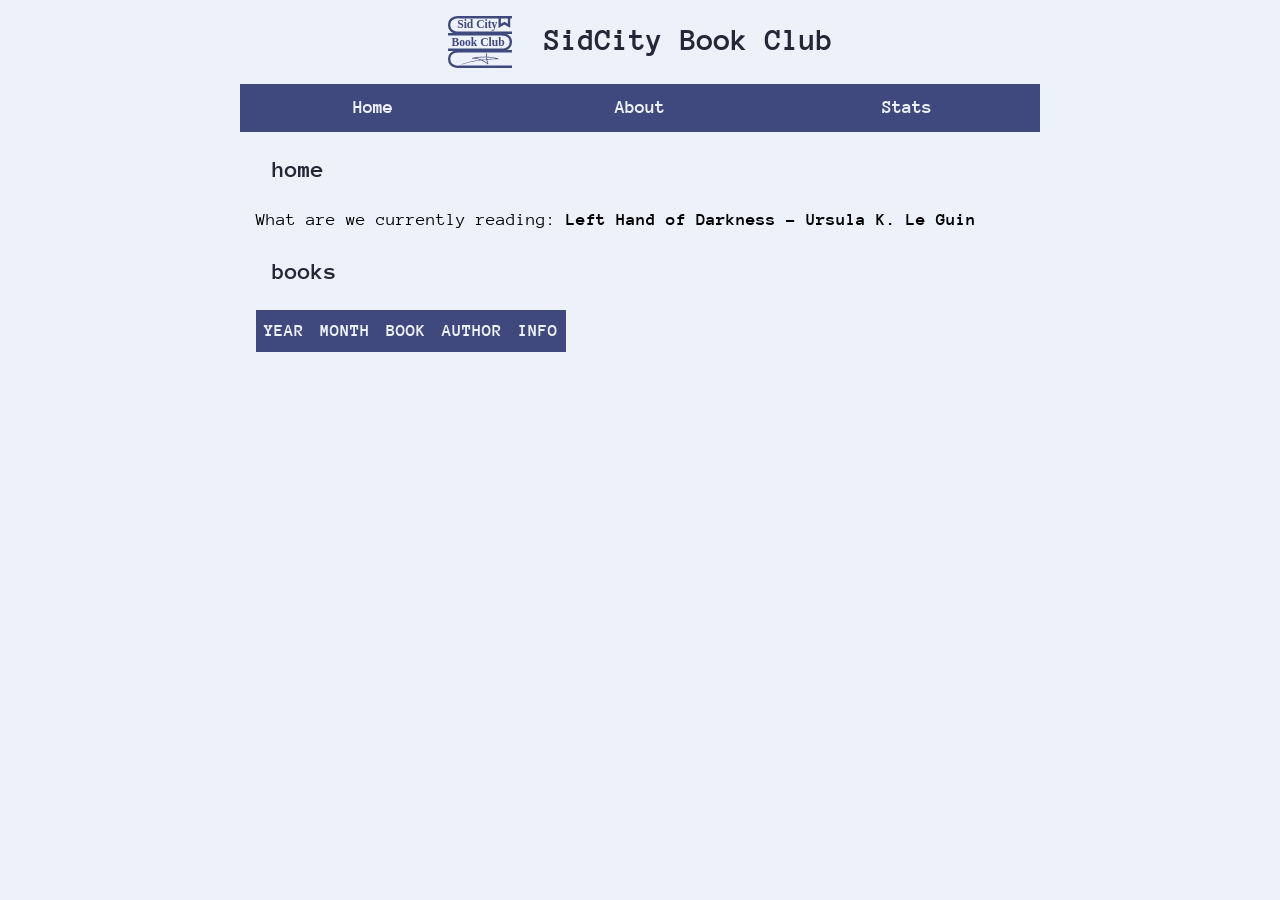
==== index.html @ 2d635872 "small changes" ====
<!DOCTYPE html>
<html lang="en">
    <head>
        <meta charset="UTF-8">
        <meta name="viewport" content="width=device-width, initial-scale=1.0">
        <title>SidCity Book Club</title>

        <link rel="icon" type="image/x-icon" href="/icons/logo_dark.svg">

        <link rel="stylesheet" href="css/global.css" />
        <link rel="stylesheet" href="css/colours.css" />
        <link rel="stylesheet" href="css/fonts.css" />

    </head>

    <body>
        <header>
            <div class="h1Img">
                <img src="icons/logo_dark.svg" alt="sid city book club logo" class="headerLogo"/>
                <h1>SidCity Book Club</h1>
            </div>
            
            <nav>
                <ul>
                    <li class="navButton"><a href="index.html" >Home</a></li>
                    <li class="navButton"><a href="about.html">About</a></li>
                    <li class="navButton"><a href="stats.html">Stats</a></li>
                </ul>
            </nav>
        </header>

        <main>
            <h2>home</h2>
            <div id="currentReading">
                <p>What are we currently reading: <b>Left Hand of Darkness - Ursula K. Le Guin</b></p>
            </div>

            <div id="booksTable">
                <h2>books</h2>


                <div class="table">
                    <table id="table">
                        <thead>
                            <tr >
                                <th>YEAR</th>
                                <th>MONTH</th>
                                <th>BOOK</th>
                                <th>AUTHOR</th>
                                <th>INFO</th>
                            </tr>
                        </thead>
                        <tbody>
                            
                        </tbody>
                    </table>
                </div>
                
            </div>

        </main>
      <script src="index.js"></script>  
      <script src="translateMonth.js"></script>
    </body>
    
</html>
---- css/global.css ----
html {
  background-color: var(--white);
  font-family: Anonymous Pro, serif;
}

body {
  margin: 0 auto;
  width: 100%;
  max-width: 800px;
  line-height: 1.5;
  padding-bottom: 2rem;
}


/* Header CSSS */
header {
    position: relative;
    top: 0;
    width: 100%;
    text-align: center;
    padding: 0;
    margin: 0;

}
.h1Img {
    display: flex;
    justify-content: center;
    gap: 2rem;
    padding-top: 1rem;
    margin: 0;
}

h1 {
    color: var(--black);
    font-size:2rem;
    padding: 0;
    margin: 0;
    padding-right: 1rem;
}

.headerLogo{
    width: 4rem;
    height: auto;
    padding-left: 1rem;
    margin: 0;
}

ul {
    display: flex;
    list-style-type: none;
    padding: 0;
    background-color: var(--blue);
}

.navButton {
    width: calc(100% / 3);
    height: 3rem;
    display: flex;
    justify-content: center;
    align-items: center;

}

.navButton a {
    font-weight: bold;
    color: var(--white);
    text-decoration: none;
    font-size: 1.2rem;
}

.navButton a:hover {
    text-decoration: underline;
}


/* MAIN css */
main {
    padding-left: 1rem;
    padding-right: 1rem;
    font-size: 1.1rem;
}

h2 {
    width: 100%;
    color: var(--black);
    font-size: 1.5rem;
    padding-left: 1rem;
}


/* CSS for book page specifically */
.annotation {
    color: var(--blue);
}

.bookPage img {
    float: right;
    width: 15rem;
    height: auto;
    padding: 2px;
}

/* CSS for small screens, changes how the cover image behaves and also the name of the book */
@media (max-width: 500px) {
  .bookPage img {
    float: none;
    display: block;
    margin: 0 auto;

  }

  #name {
    text-align: center;
  }
}


/* CSS FOR INDEX TABLE */
table {
    border-collapse: collapse;
}

.table {
  max-height: 60vh;
  overflow-y: auto;
}

thead th {
  z-index: 1;
  font-weight: bold;
  text-align: left; 
  background-color: var(--blue);
  color: var(--white);
  padding: 0.5rem;
  position: sticky;
  top: 0
}

td {
    padding: 0.5rem;
}

.moreBtn {
    color: var(--blue);
    text-decoration: underline;
}

tr:hover {
    text-decoration: underline;
    color: var(--blue);
    cursor: pointer;
}


/* ABOUT PAGE CSS */
.imageColumn {
    float: right;
    display: flex;
    flex-direction: column;
    align-items: center;

}

.aboutImg {
    width: 15rem;
    height: auto;
    display: block;
    padding: 1rem;
}
---- css/colours.css ----
:root {
    --white: #edf2fa;
    --red: #cc334c;
    --green: #0cb596;
    --blue: #40497e;
    --black: #242738;
}
---- css/fonts.css ----
@font-face {
    font-family: Anonymous Pro;
    src: url("../Anonymous_Pro/AnonymousPro-Regular.ttf");
}
@font-face {
    font-family: Anonymous Pro;
    src: url("../Anonymous_Pro/AnonymousPro-Bold.ttf");
    font-weight: bold;
}

@font-face {
    font-family: Anonymous Pro;
    src: url("../Anonymous_Pro/AnonymousPro-BoldItalic.ttf");
    font-weight: bold;
    font-style: italic;
}

@font-face {
    font-family: Anonymous Pro;
    src: url("../Anonymous_Pro/AnonymousPro-Italic.ttf");
    font-style: italic;
}
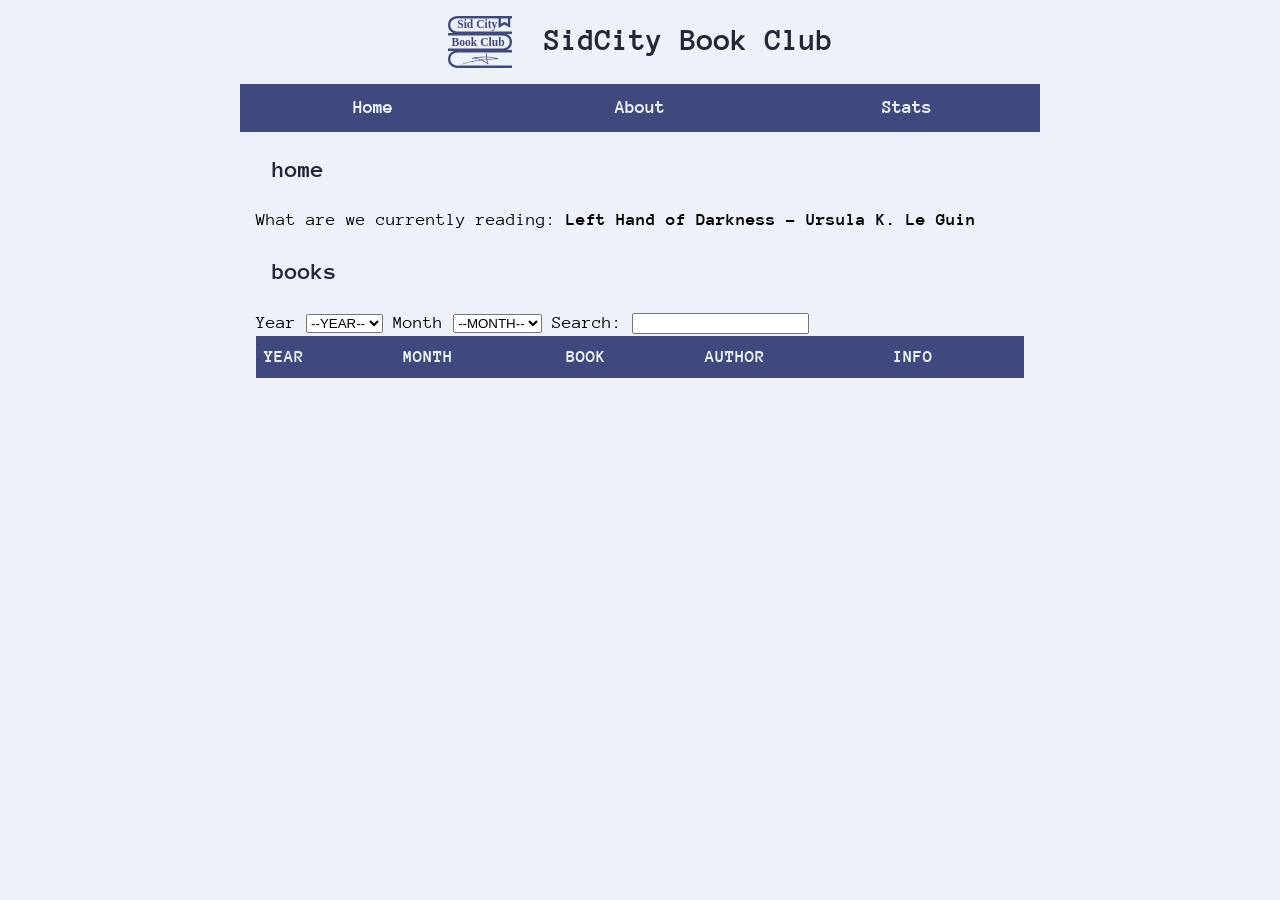
==== commit 646131b7: "index table filter" ====
--- a/index.html
+++ b/index.html
@@ -38,6 +38,43 @@
             <div id="booksTable">
                 <h2>books</h2>
 
+                <div id="search">
+                    <label for="selectYear">Year</label>
+                    <select id="selectYear" onchange="onChangeYear(this.value)">
+                        <option value="all" selected>--YEAR--</option>
+                        <option value="2020">2020</option>
+                        <option value="2021">2021</option>
+                        <option value="2022">2022</option>
+                        <option value="2023">2023</option>
+                        <option value="2024">2024</option>
+                        <option value="2025">2025</option>
+                        <option value="2026">2026</option>
+                    </select>
+
+                    <label for="selectMonth">Month</label>
+                    <select id="selectMonth" onchange="onChangeMonth(this.value)">
+                        <option value="all" selected>--MONTH--</option>
+                        <option value='1'>January</option>
+                        <option value='2'>February</option>
+                        <option value='3'>March</option>
+                        <option value='4'>April</option>
+                        <option value='5'>May</option>
+                        <option value='6'>June</option>
+                        <option value='7'>July</option>
+                        <option value='8'>August</option>
+                        <option value='9'>September</option>
+                        <option value='10'>October</option>
+                        <option value='11'>November</option>
+                        <option value='12'>December</option>
+                    </select>
+
+                    <label for="text">Search:</label>
+                    <input type="text" id="text" oninput="onChangeSearch(this.value)">
+
+
+
+                </div>
+
 
                 <div class="table">
                     <table id="table">
--- a/css/global.css
+++ b/css/global.css
@@ -118,6 +118,7 @@
 /* CSS FOR INDEX TABLE */
 table {
     border-collapse: collapse;
+    width: 100%;
 }
 
 .table {
@@ -145,7 +146,7 @@
     text-decoration: underline;
 }
 
-tr:hover {
+tbody tr:hover {
     text-decoration: underline;
     color: var(--blue);
     cursor: pointer;
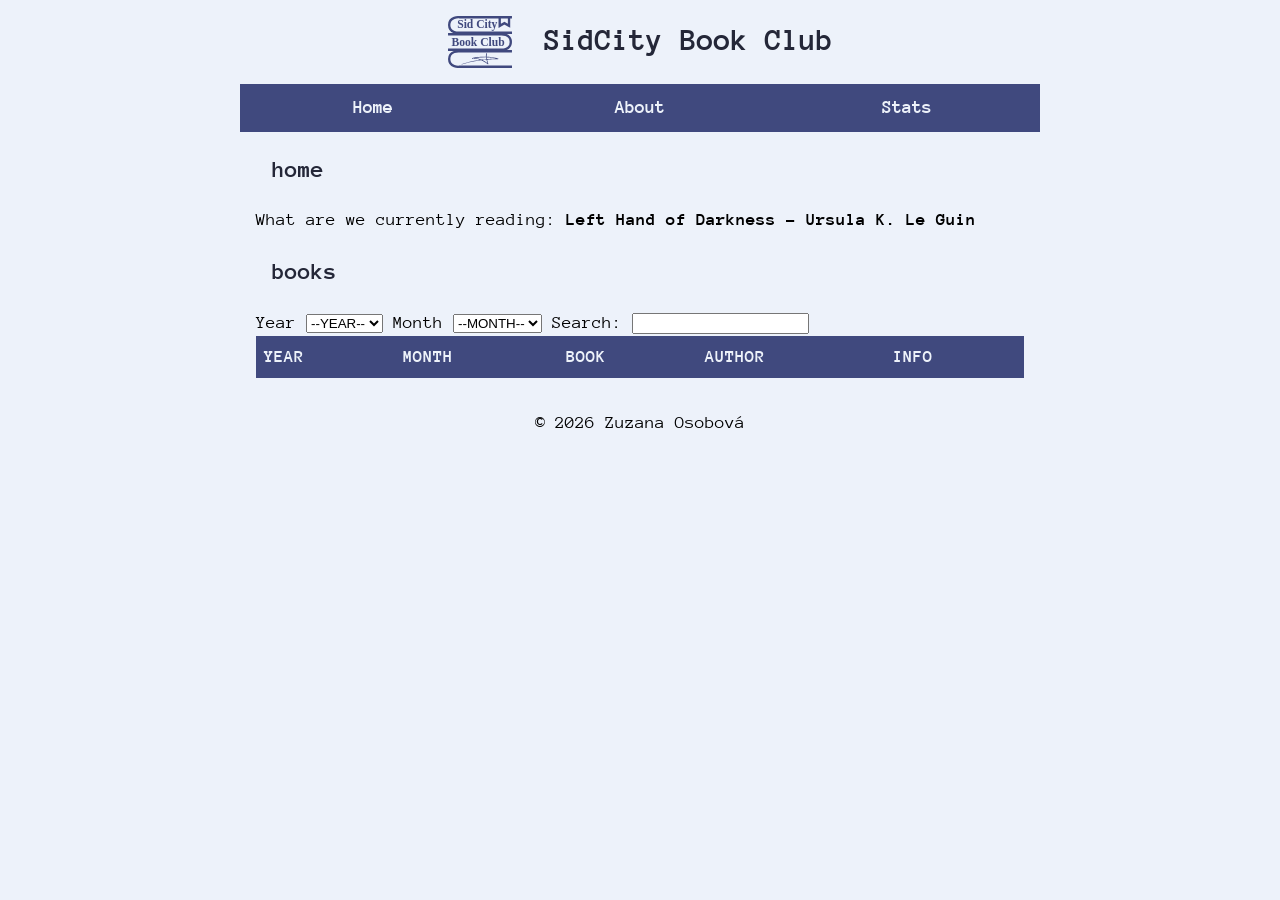
==== commit 0fd4194b: "Header and Footer" ====
--- a/index.html
+++ b/index.html
@@ -11,22 +11,13 @@
         <link rel="stylesheet" href="css/colours.css" />
         <link rel="stylesheet" href="css/fonts.css" />
 
+        
+
     </head>
 
     <body>
         <header>
-            <div class="h1Img">
-                <img src="icons/logo_dark.svg" alt="sid city book club logo" class="headerLogo"/>
-                <h1>SidCity Book Club</h1>
-            </div>
-            
-            <nav>
-                <ul>
-                    <li class="navButton"><a href="index.html" >Home</a></li>
-                    <li class="navButton"><a href="about.html">About</a></li>
-                    <li class="navButton"><a href="stats.html">Stats</a></li>
-                </ul>
-            </nav>
+            <custom-header></custom-header>
         </header>
 
         <main>
@@ -95,9 +86,12 @@
                 
             </div>
 
+            <custom-footer></custom-footer>
         </main>
       <script src="index.js"></script>  
       <script src="translateMonth.js"></script>
+      <script src="components/header.js"></script>
+      <script src="components/footer.js"></script>
     </body>
     
 </html>
--- a/css/global.css
+++ b/css/global.css
@@ -168,3 +168,10 @@
     display: block;
     padding: 1rem;
 }
+
+/* FOOTER */
+footer {
+    padding: 2rem;
+    text-align: center;
+
+}
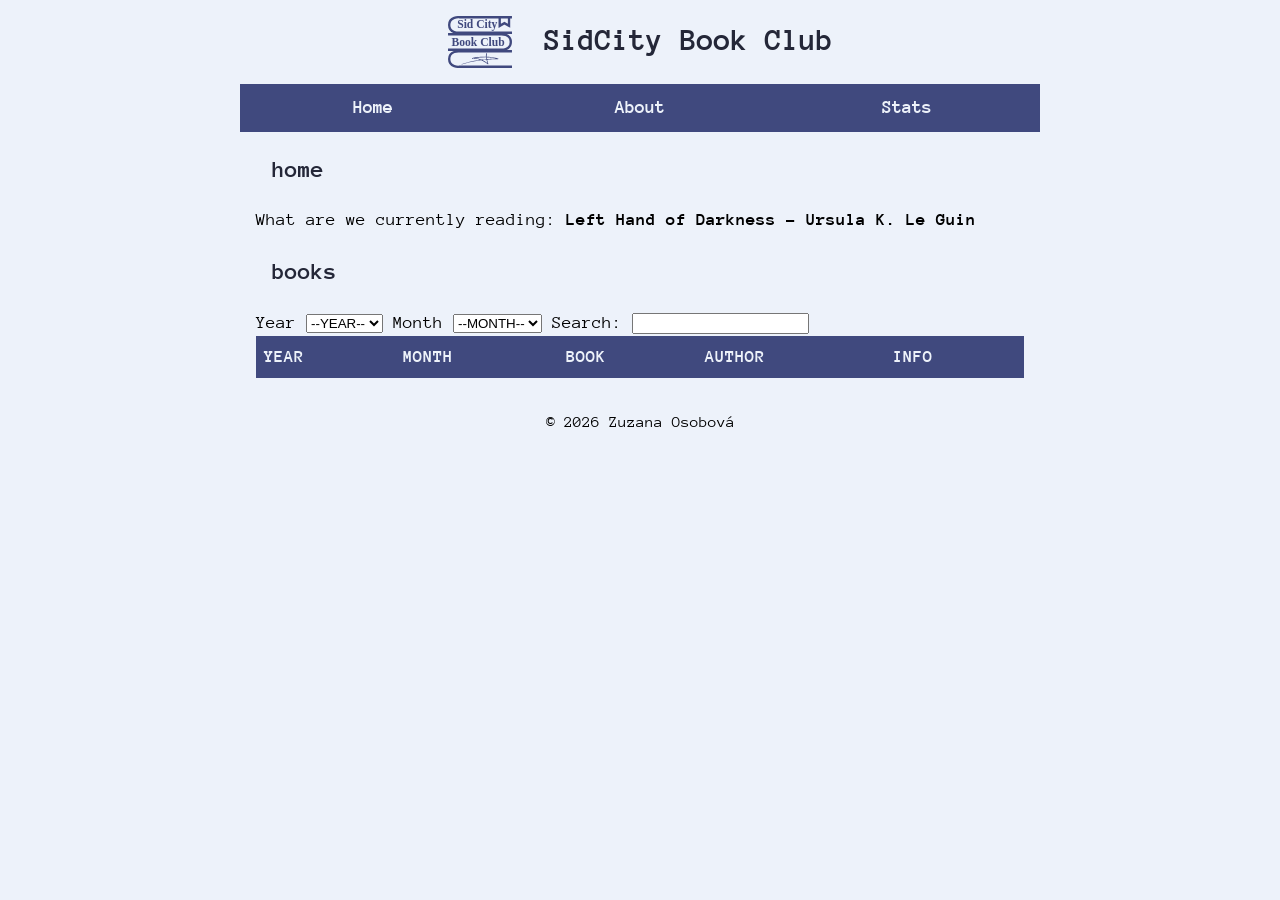
==== commit 4987144c: "Filter functioning and refractored Co-authored-by: Copilot <copilot@github.com>" ====
--- a/index.html
+++ b/index.html
@@ -86,8 +86,10 @@
                 
             </div>
 
-            <custom-footer></custom-footer>
         </main>
+
+        <custom-footer></custom-footer>
+
       <script src="index.js"></script>  
       <script src="translateMonth.js"></script>
       <script src="components/header.js"></script>
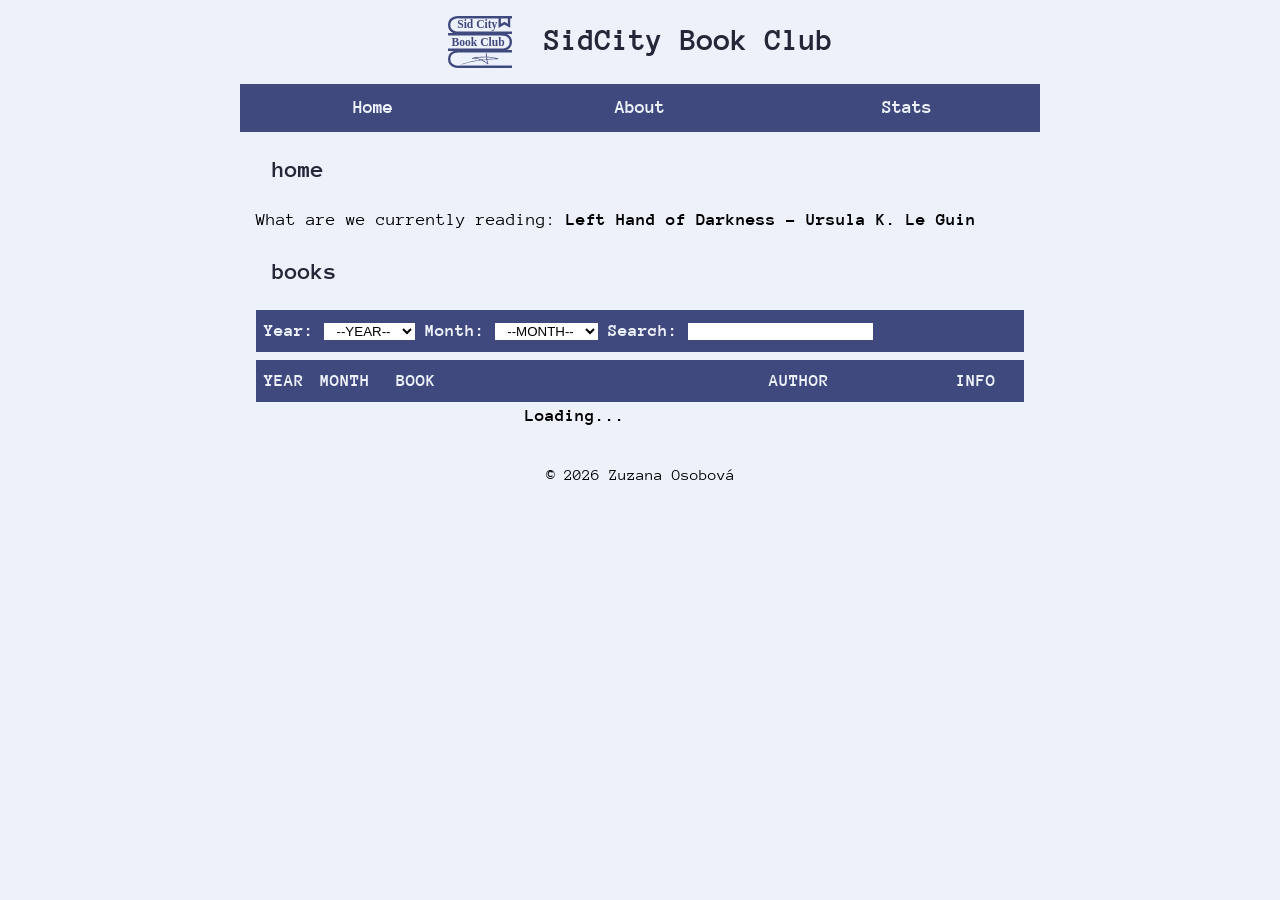
==== commit 85358f43: "Css visual layout stuff" ====
--- a/index.html
+++ b/index.html
@@ -30,7 +30,8 @@
                 <h2>books</h2>
 
                 <div id="search">
-                    <label for="selectYear">Year</label>
+
+                    <label for="selectYear">Year:</label>
                     <select id="selectYear" onchange="onChangeYear(this.value)">
                         <option value="all" selected>--YEAR--</option>
                         <option value="2020">2020</option>
@@ -41,8 +42,9 @@
                         <option value="2025">2025</option>
                         <option value="2026">2026</option>
                     </select>
+                    
 
-                    <label for="selectMonth">Month</label>
+                    <label for="selectMonth">Month:</label>
                     <select id="selectMonth" onchange="onChangeMonth(this.value)">
                         <option value="all" selected>--MONTH--</option>
                         <option value='1'>January</option>
@@ -58,11 +60,11 @@
                         <option value='11'>November</option>
                         <option value='12'>December</option>
                     </select>
+                    
 
                     <label for="text">Search:</label>
                     <input type="text" id="text" oninput="onChangeSearch(this.value)">
-
-
+                    
 
                 </div>
 
@@ -71,14 +73,19 @@
                     <table id="table">
                         <thead>
                             <tr >
-                                <th>YEAR</th>
-                                <th>MONTH</th>
-                                <th>BOOK</th>
-                                <th>AUTHOR</th>
-                                <th>INFO</th>
+                                <th width="5%">YEAR</th>
+                                <th width="10%">MONTH</th>
+                                <th width="50%">BOOK</th>
+                                <th width="25%">AUTHOR</th>
+                                <th width="10%">INFO</th>
                             </tr>
                         </thead>
                         <tbody>
+                            <tr>
+                                <th></th>
+                                <th></th>
+                                <th>Loading...</th>
+                            </tr>
                             
                         </tbody>
                     </table>
--- a/css/global.css
+++ b/css/global.css
@@ -81,7 +81,6 @@
 }
 
 h2 {
-    width: 100%;
     color: var(--black);
     font-size: 1.5rem;
     padding-left: 1rem;
@@ -116,6 +115,53 @@
 
 
 /* CSS FOR INDEX TABLE */
+
+#search {
+    padding: 0.5rem;
+    background-color: var(--blue);
+    color: var(--white);
+    font-weight: bold;
+    gap: 1rem;
+    margin-bottom: 0.5rem;
+
+}
+
+
+#search select, input {
+    box-sizing: content-box;
+    border: none;
+    background-color: white;
+    text-align: center;
+    padding-left: 0.5rem;
+    padding-right: 0.5rem;
+}
+
+input {
+    text-align: left;
+}
+
+
+@media (max-width: 600px) {
+  #search {
+    display: flex;
+    flex-direction: column;
+    align-items: center;
+    gap: 0;
+    
+  }
+
+  #search select, input {
+    width: 95%;
+    padding: 0.2rem;
+    margin-bottom: 0.2rem;
+  }
+
+  #search label {
+    text-align: center;
+  }
+}
+
+
 table {
     border-collapse: collapse;
     width: 100%;
@@ -147,9 +193,9 @@
 }
 
 tbody tr:hover {
-    text-decoration: underline;
-    color: var(--blue);
     cursor: pointer;
+    background-color: #aeb4d6;
+    color: var(--black);
 }
 
 
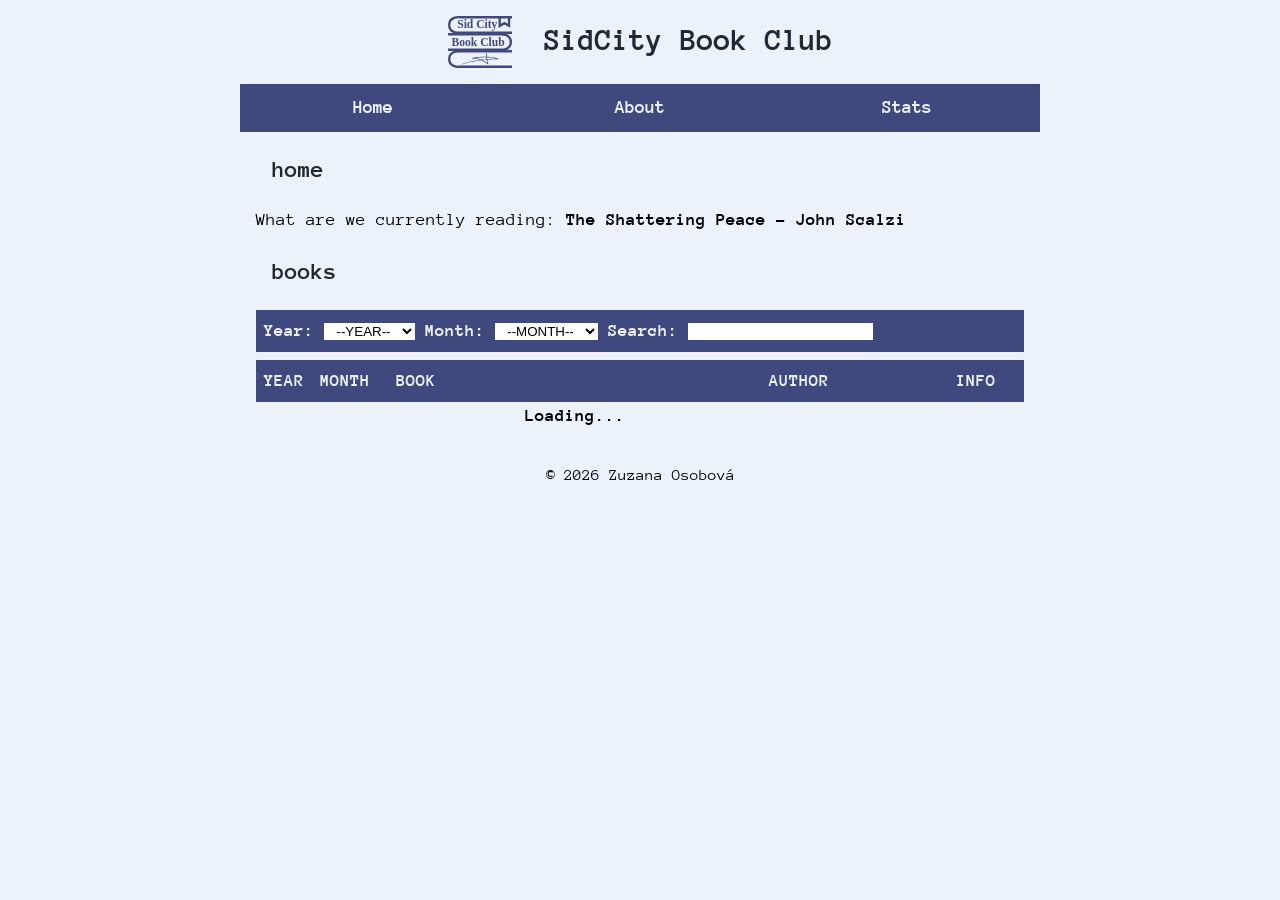
==== commit 4af87ce1: "Knihy za červenec a srpen" ====
--- a/index.html
+++ b/index.html
@@ -23,7 +23,7 @@
         <main>
             <h2>home</h2>
             <div id="currentReading">
-                <p>What are we currently reading: <b>Left Hand of Darkness - Ursula K. Le Guin</b></p>
+                <p>What are we currently reading: <b>The Shattering Peace - John Scalzi</b></p>
             </div>
 
             <div id="booksTable">
@@ -97,10 +97,13 @@
 
         <custom-footer></custom-footer>
 
-      <script src="index.js"></script>  
-      <script src="translateMonth.js"></script>
+      
+      <script src="utils/translateMonth.js"></script>
+      <script src="utils/loadBooks.js"></script>
       <script src="components/header.js"></script>
       <script src="components/footer.js"></script>
+
+      <script src="index.js"></script>  
     </body>
     
 </html>
--- a/css/global.css
+++ b/css/global.css
@@ -194,7 +194,7 @@
 
 tbody tr:hover {
     cursor: pointer;
-    background-color: #aeb4d6;
+    background-color: var(--light-blue);
     color: var(--black);
 }
 
--- a/css/colours.css
+++ b/css/colours.css
@@ -1,7 +1,10 @@
 :root {
     --white: #edf2fa;
     --red: #cc334c;
+    --light-red: #f08080;
     --green: #0cb596;
+    --light-green: #6fd9c4;
     --blue: #40497e;
+    --light-blue: #aeb4d6;
     --black: #242738;
 }
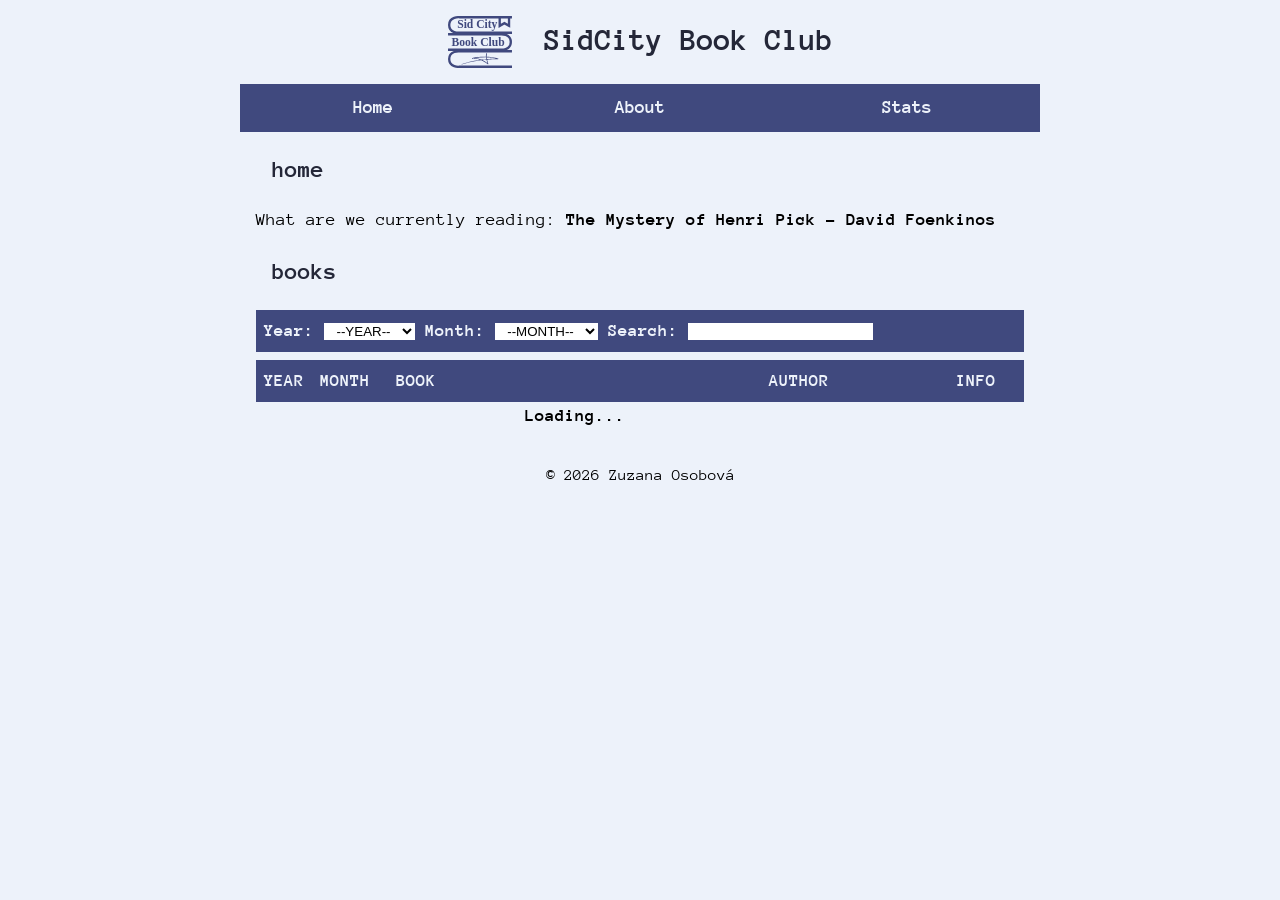
==== commit 8f027fa5: "Added books, link change for correct route" ====
--- a/index.html
+++ b/index.html
@@ -23,7 +23,7 @@
         <main>
             <h2>home</h2>
             <div id="currentReading">
-                <p>What are we currently reading: <b>The Shattering Peace - John Scalzi</b></p>
+                <p>What are we currently reading: <b>The Mystery of Henri Pick - David Foenkinos</b></p>
             </div>
 
             <div id="booksTable">
